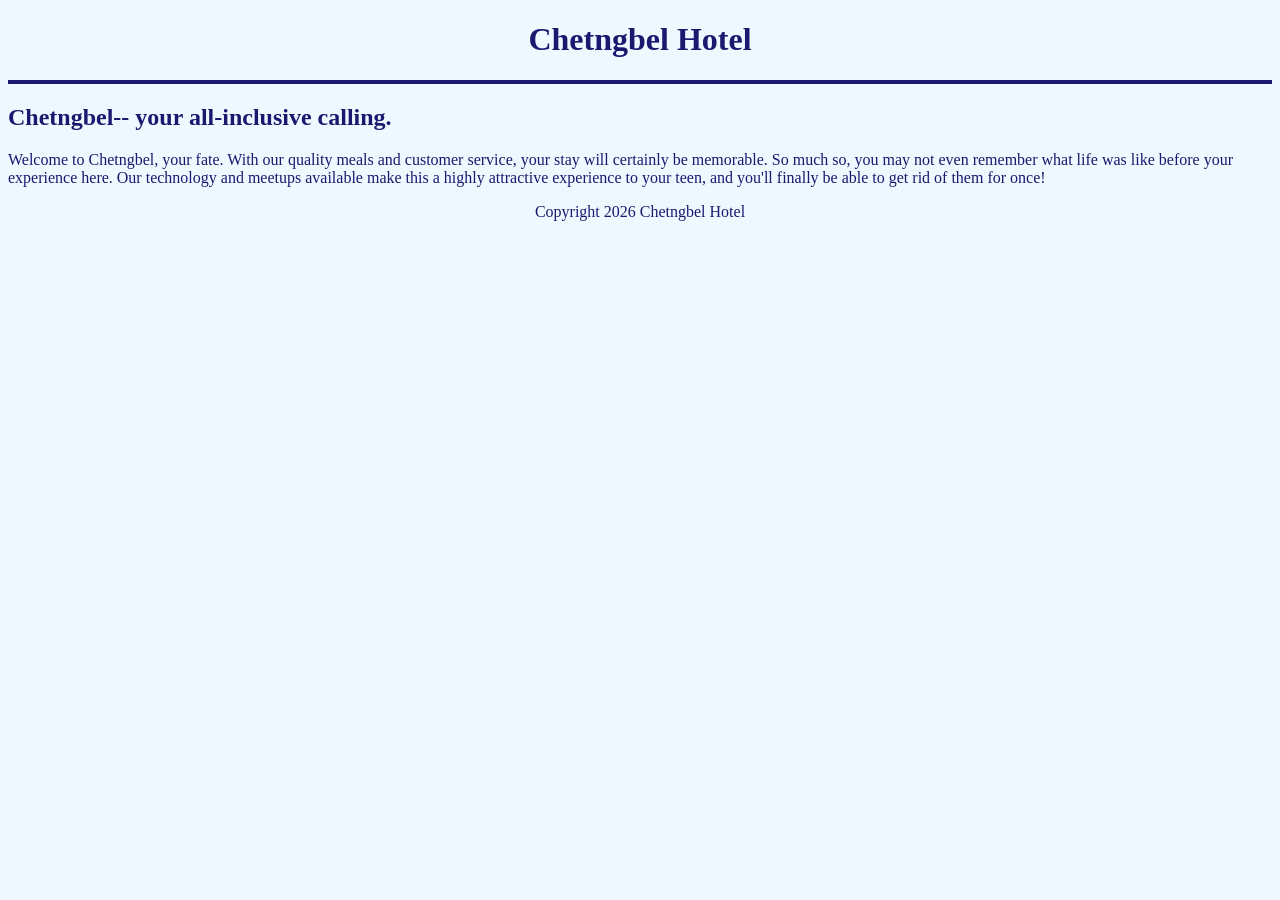
==== index.html @ 0d07f036 "Initial commit for the hotel website as part of the ARG" ====
<!DOCTYPE html>
<html lang="en">
    <head>
        <title>Chetngbel Hotel | Home</title>
        <meta charset="UTF-8" />
        <link rel="stylesheet" href="styles.css" />
    </head>
    <body>
        <header>
            <h1>Chetngbel Hotel</h1>
            <hr />
        </header>
        <main>
            <section>
                <h2>Chetngbel-- your all-inclusive <span id="calling">calling</span>.</h2>
                <script>
                    let calling = document.getElementById('calling');
                    calling.onmouseover = function() {
                        calling.textContent = "ending";
                        for(let i=0; i < 4; i++) {
                            alert("Chetngbel is your safe haven :)");
                        }
                    }
                </script>
                <p>
                    Welcome to Chetngbel, your <span id="fate">fate</span>. With our quality meals and customer service, your stay will certainly 
                    be memorable. So much so, you may not even remember what life was like before your experience here. Our technology and 
                    meetups available make this a highly attractive experience to your teen, and you'll finally be able to get rid of them for 
                    once!
                </p>
                <script>
                    let fate = document.getElementById('fate');
                    let bg = document.getElementsByTagName('html');
                    fate.onmouseover = function() {
                        fate.textContent = "demise";
                        let bgcolor = bg[0].getAttribute('background-color');
                    }
                </script>
            </section>
        </main>
        <footer>Copyright 2026 Chetngbel Hotel</footer>
    </body>
</html>
---- styles.css ----
body {
    background-color:aliceblue;
    color:midnightblue;
}

h1 {
    text-align:center;
}

hr {
    border:2px double midnightblue;
}

footer {
    text-align: center;
}
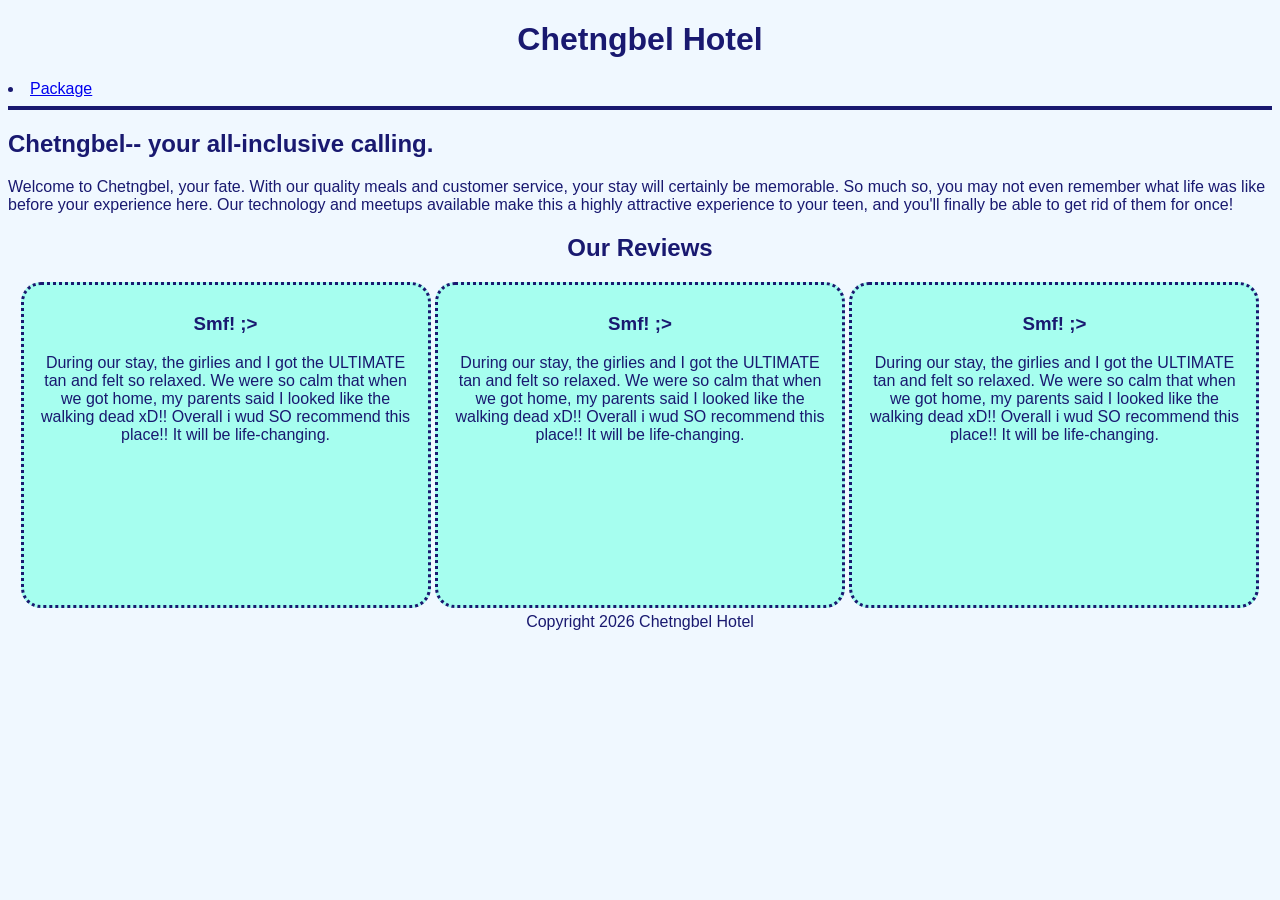
==== commit c05c2673: "Game Creation + Website Enhancement" ====
--- a/index.html
+++ b/index.html
@@ -5,10 +5,13 @@
         <meta charset="UTF-8" />
         <link rel="stylesheet" href="styles.css" />
     </head>
-    <body>
+    <body id="page">
         <header>
             <h1>Chetngbel Hotel</h1>
-            <hr />
+            <nav>
+                <li><a href='package.html'>Package</a></li>
+            </nav>
+            <hr id="ruler" />
         </header>
         <main>
             <section>
@@ -30,12 +33,38 @@
                 </p>
                 <script>
                     let fate = document.getElementById('fate');
-                    let bg = document.getElementsByTagName('html');
+                    let page = document.getElementById('page');
+                    let ruler = document.getElementById('ruler');
+                    let reviewBoxes = document.getElementsByClassName('review-box');
                     fate.onmouseover = function() {
                         fate.textContent = "demise";
-                        let bgcolor = bg[0].getAttribute('background-color');
+                        page.style.backgroundColor = '#CC0000';
+                        page.style.color = "#331B02";
+                        page.style.fontFamily = 'Times New Roman';
+                        ruler.style.borderColor = '#331B02';
                     }
                 </script>
+            </section>
+            <section id="reviews">
+                <h2>Our Reviews</h2>
+                <div class="review-box">
+                    <h3>Smf! ;></h3>
+                    <p>During our stay, the girlies and I got the ULTIMATE tan and felt so relaxed. We were so calm that when we got home, 
+                        my parents said I looked like the walking dead xD!! Overall i wud SO recommend this place!! It will be life-changing.
+                    </p>
+                </div>
+                <div class="review-box">
+                    <h3>Smf! ;></h3>
+                    <p>During our stay, the girlies and I got the ULTIMATE tan and felt so relaxed. We were so calm that when we got home, 
+                        my parents said I looked like the walking dead xD!! Overall i wud SO recommend this place!! It will be life-changing.
+                    </p>
+                </div>
+                <div class="review-box">
+                    <h3>Smf! ;></h3>
+                    <p>During our stay, the girlies and I got the ULTIMATE tan and felt so relaxed. We were so calm that when we got home, 
+                        my parents said I looked like the walking dead xD!! Overall i wud SO recommend this place!! It will be life-changing.
+                    </p>
+                </div>
             </section>
         </main>
         <footer>Copyright 2026 Chetngbel Hotel</footer>
--- a/styles.css
+++ b/styles.css
@@ -1,6 +1,7 @@
 body {
     background-color:aliceblue;
     color:midnightblue;
+    font-family: Arial, Helvetica, sans-serif;
 }
 
 h1 {
@@ -11,6 +12,22 @@
     border:2px double midnightblue;
 }
 
+#reviews {
+    display:block;
+    text-align:center;
+    margin:5px;
+}
+
+.review-box {
+    display:inline-block;
+    background-color:rgba(148, 255, 235, 0.8);
+    width:30vw;
+    height:300px;
+    padding:10px;
+    border:3px dotted midnightblue;
+    border-radius:20px;
+}
+
 footer {
     text-align: center;
 }
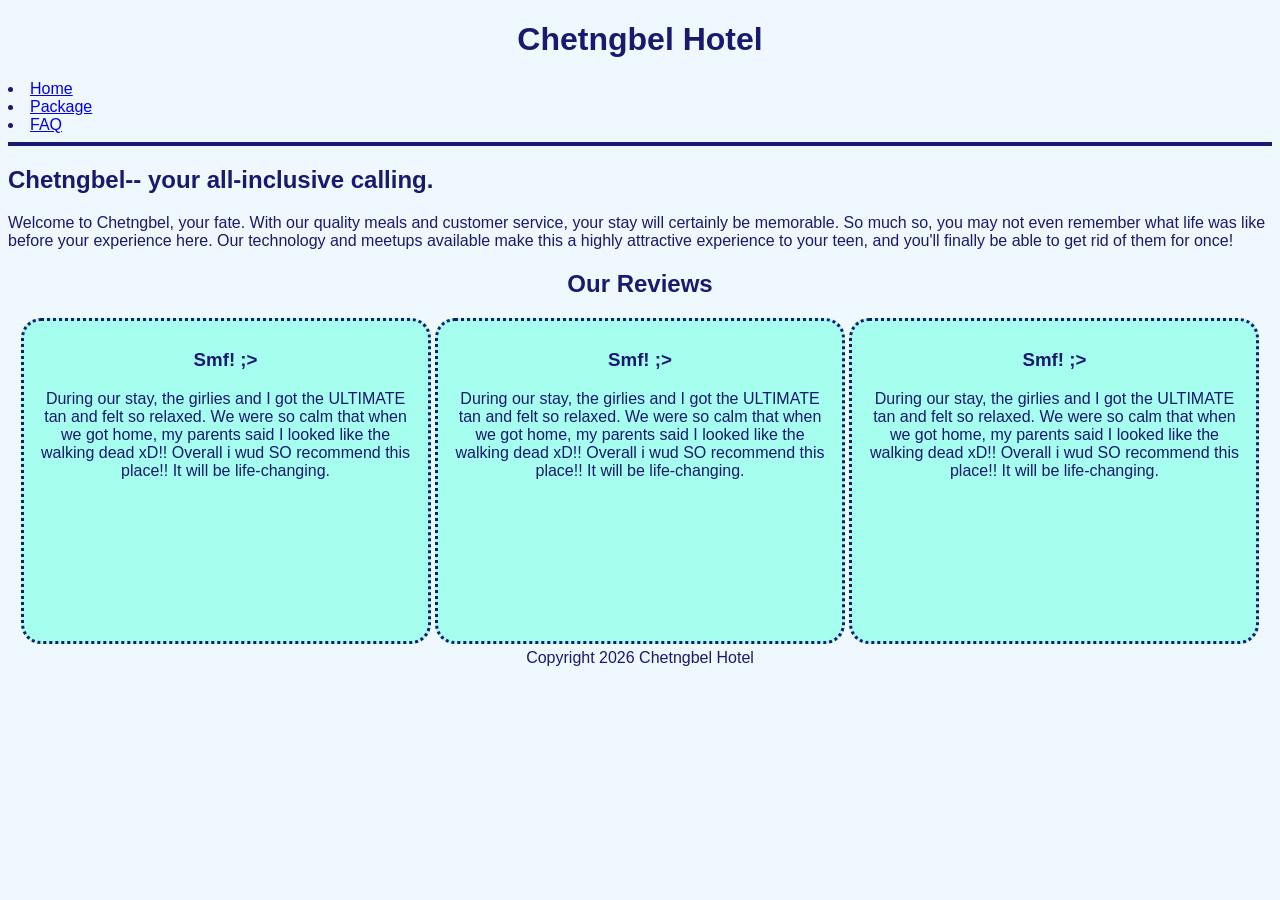
==== commit 9a2905b7: "Organization" ====
--- a/index.html
+++ b/index.html
@@ -9,7 +9,9 @@
         <header>
             <h1>Chetngbel Hotel</h1>
             <nav>
+                <li><a href='index.html'>Home</a></li>
                 <li><a href='package.html'>Package</a></li>
+                <li><a href='faq.html'>FAQ</a></li>
             </nav>
             <hr id="ruler" />
         </header>
--- a/styles.css
+++ b/styles.css
@@ -28,6 +28,14 @@
     border-radius:20px;
 }
 
+faq h2 {
+    display:block;
+    border-radius:20px;
+    border:2px solid midnightblue;
+    background-color:antiquewhite;
+    padding:10px;
+}
+
 footer {
     text-align: center;
 }
